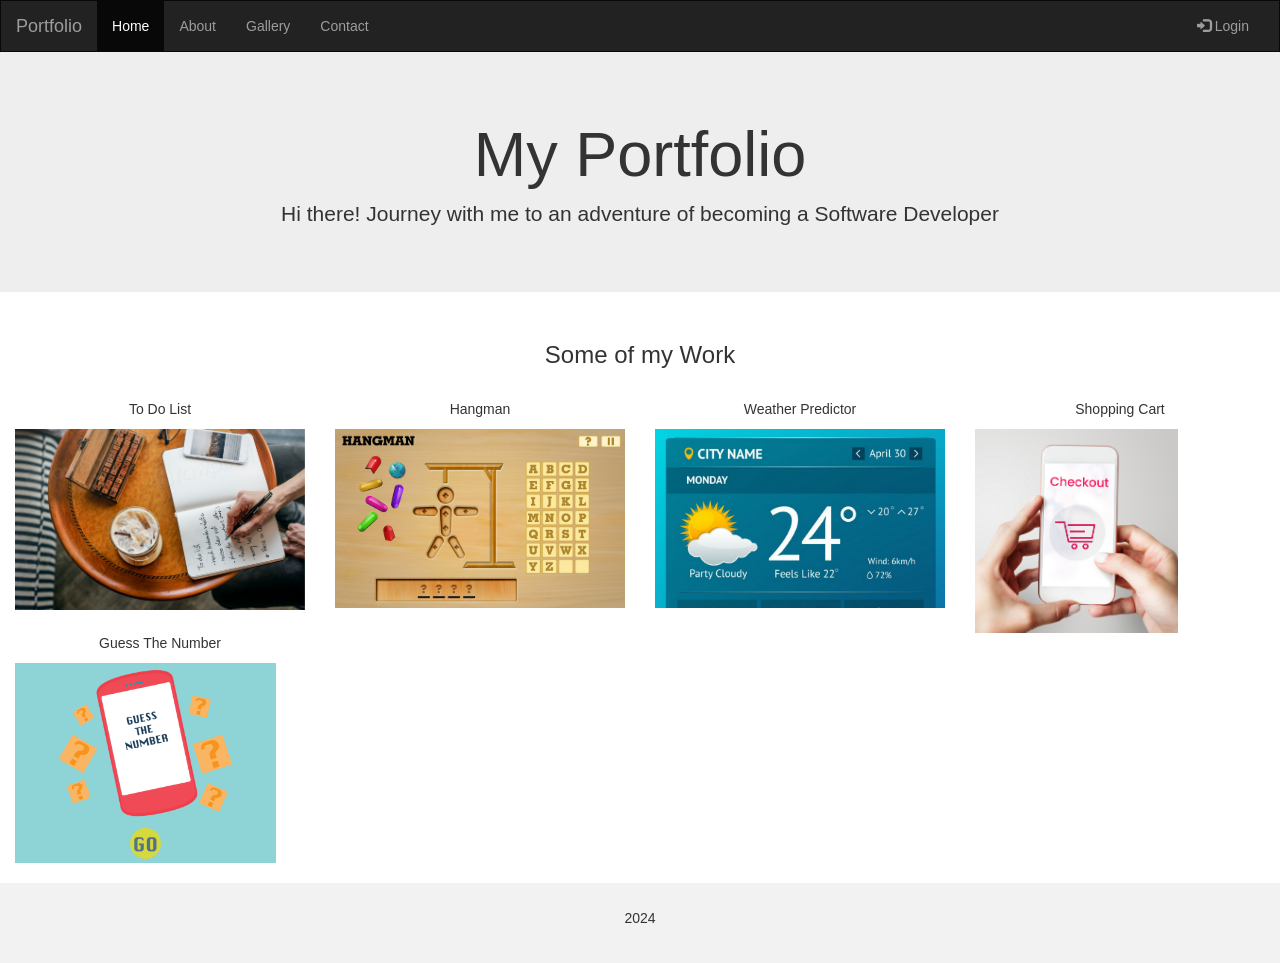
==== index.html @ 0249cc49 "Add files via upload" ====
<!DOCTYPE html>
<html lang="en">
<head>
  <title>Somila's Portfolio</title>
  <meta charset="utf-8">
  <meta name="viewport" content="width=device-width, initial-scale=1">
  <link rel="stylesheet" href="https://maxcdn.bootstrapcdn.com/bootstrap/3.4.1/css/bootstrap.min.css">
  <script src="https://ajax.googleapis.com/ajax/libs/jquery/3.7.1/jquery.min.js"></script>
  <script src="https://maxcdn.bootstrapcdn.com/bootstrap/3.4.1/js/bootstrap.min.js"></script>
  <style>
    /* Remove the navbar's default margin-bottom and rounded borders */ 
    .navbar {
      margin-bottom: 0;
      border-radius: 0;
    }
    
    /* Add a gray background color and some padding to the footer */
    footer {
      background-color: #f2f2f2;
      padding: 25px;
    }
  </style>
</head>
<body>

<nav class="navbar navbar-inverse">
  <div class="container-fluid">
    <div class="navbar-header">
      <button type="button" class="navbar-toggle" data-toggle="collapse" data-target="#myNavbar">
        <span class="icon-bar"></span>
        <span class="icon-bar"></span>
        <span class="icon-bar"></span>                        
      </button>
      <a class="navbar-brand" href="#">Portfolio</a>
    </div>
    <div class="collapse navbar-collapse" id="myNavbar">
      <ul class="nav navbar-nav">
        <li class="active"><a href="#">Home</a></li>
        <li><a href="#">About</a></li>
        <li><a href="#">Gallery</a></li>
        <li><a href="#">Contact</a></li>
      </ul>
      <ul class="nav navbar-nav navbar-right">
        <li><a href="#"><span class="glyphicon glyphicon-log-in"></span> Login</a></li>
      </ul>
    </div>
  </div>
</nav>

<div class="jumbotron">
  <div class="container text-center">
    <h1>My Portfolio</h1>      
    <p>Hi there! Journey with me to an adventure of becoming a Software Developer </p>
  </div>
</div>
  
<div class="container-fluid bg-3 text-center">    
  <h3>Some of my Work</h3><br>
  <div class="row">
    <div class="col-sm-3">
      <p>To Do List</p>
      <a href="toDoList.html"><img src="toDoList.png" class="img-responsive" style="width:100%" alt="Image"></a>
    </div>
    <div class="col-sm-3"> 
      <p>Hangman</p>
      <a href="hangman.html"> <img src="hangman.png" class="img-responsive" style="width:100%" alt="Image"></a>
    </div>
    <div class="col-sm-3"> 
        <p>Weather Predictor</p>
        <a href="weather-predictor.html"> <img src="weatherPredictor.png" class="img-responsive" style="width:100%" alt="Image"></a>
      </div>
    <div class="col-sm-3">
        <p>Shopping Cart</p>
        <a href="shopCart.html"> <img src="shopCart.jpg" class="img-responsive" style="width:70%" alt="Image"></a>
      </div>
    <div class="col-sm-3">
      <p>Guess The Number</p>
      <a href="guessNumber.html"> <img src="guessNumber.png" class="img-responsive" style="width:90%" alt="Image"></a>
    </div>
  </div>
</div><br>
   

<footer class="container-fluid text-center">
  <p>2024 </p>
</footer>

</body>
</html>
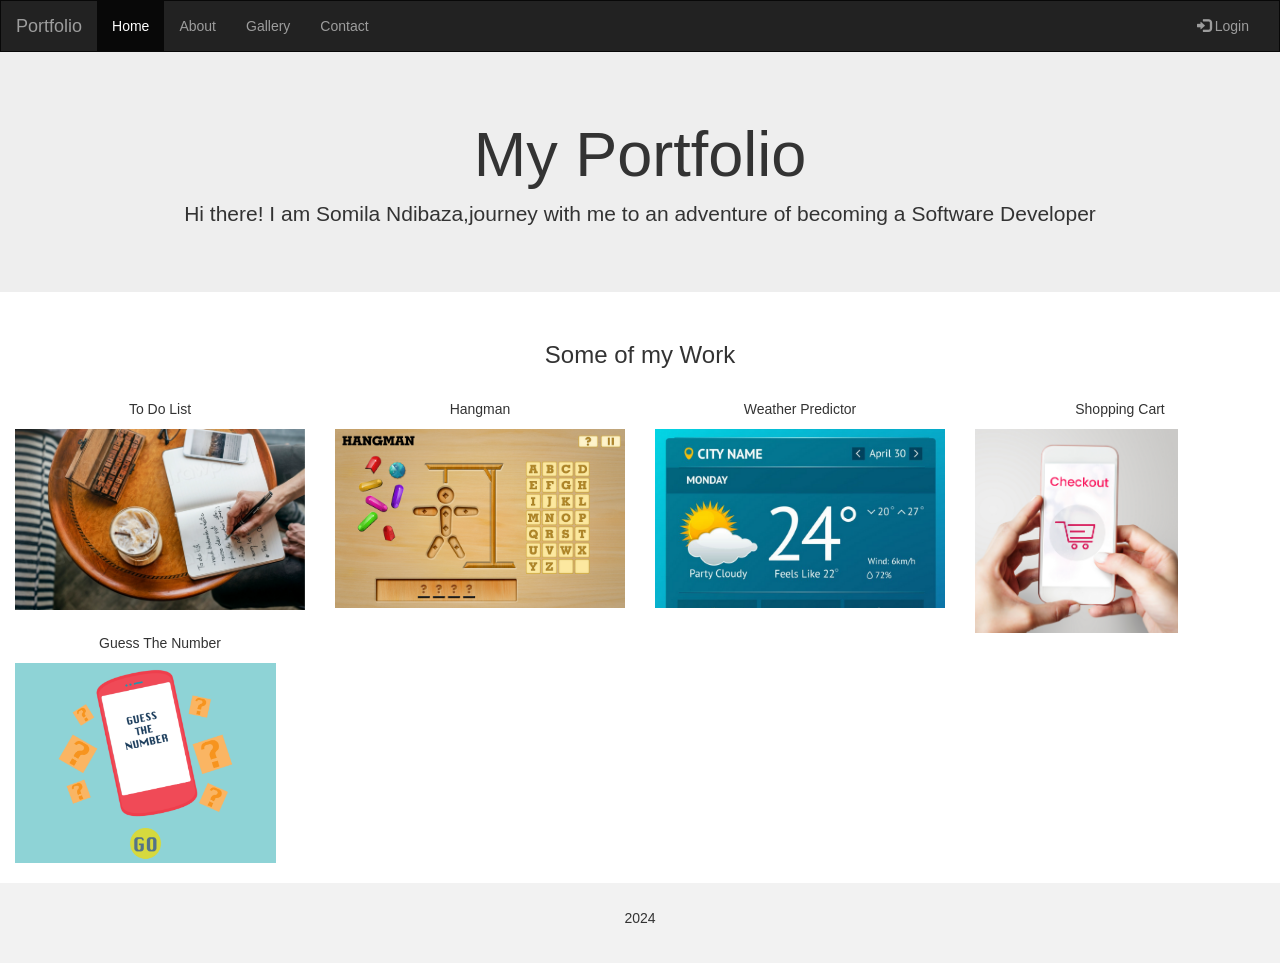
==== commit ea709def: "Update index.html" ====
--- a/index.html
+++ b/index.html
@@ -50,7 +50,7 @@
 <div class="jumbotron">
   <div class="container text-center">
     <h1>My Portfolio</h1>      
-    <p>Hi there! Journey with me to an adventure of becoming a Software Developer </p>
+    <p>Hi there! I am Somila Ndibaza,journey with me to an adventure of becoming a Software Developer </p>
   </div>
 </div>
   
